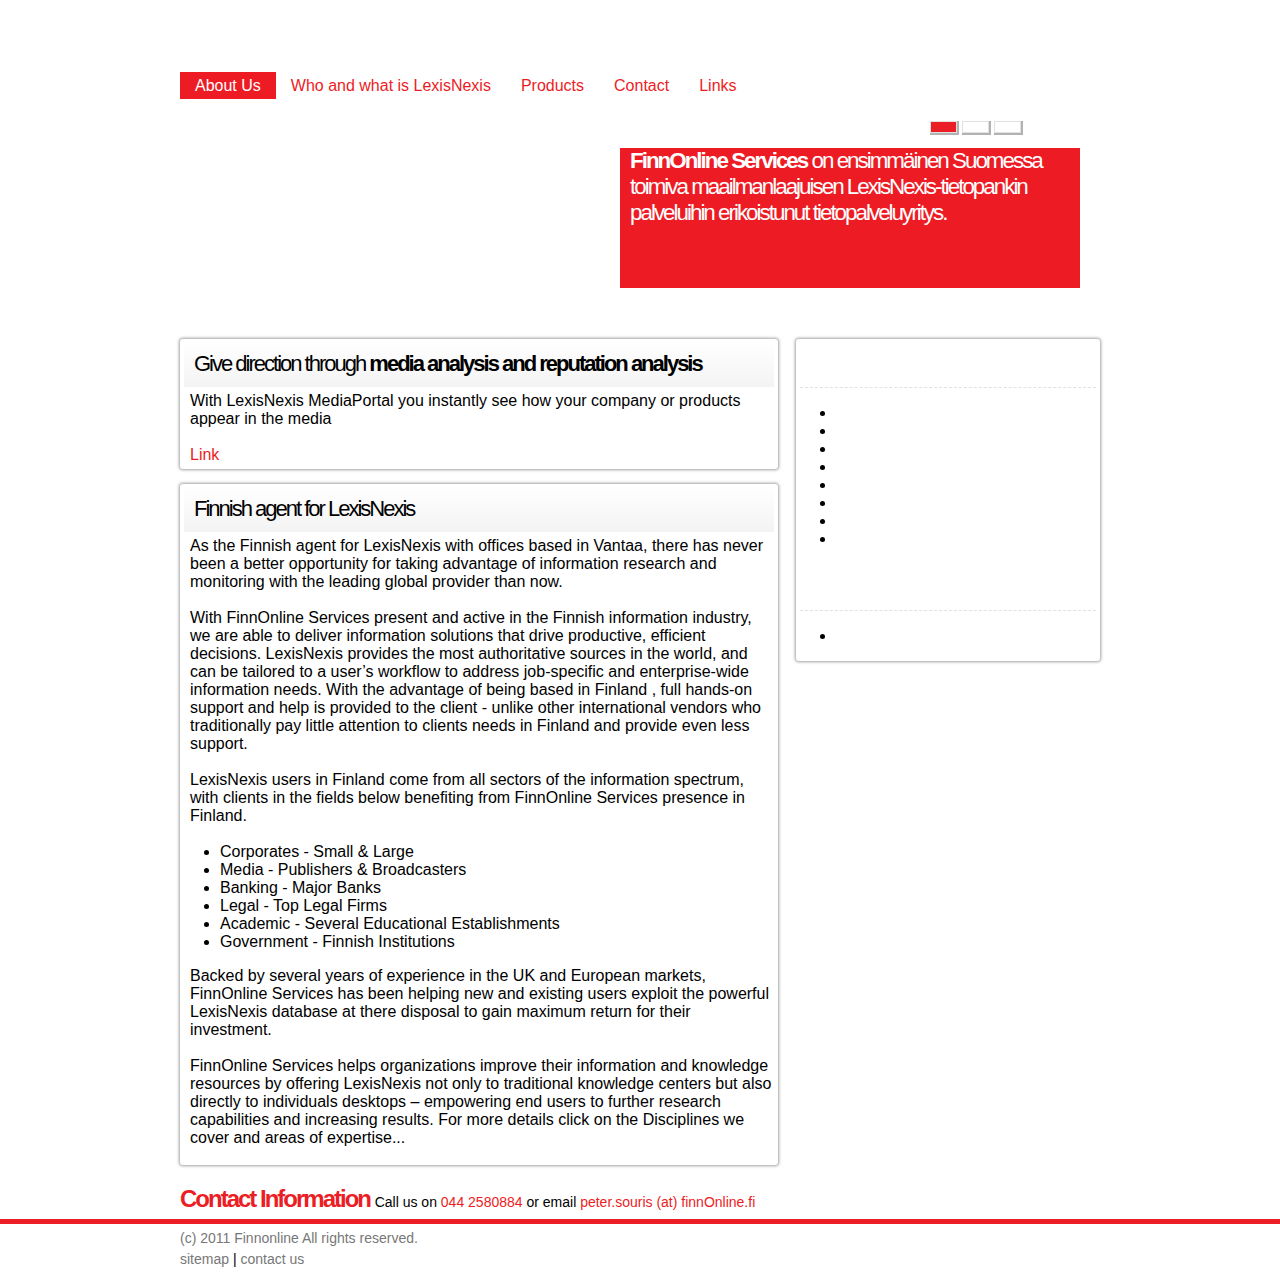
==== index.html @ 4f5ded54 "Revert "Add and include reset stylesheet."" ====
﻿<!DOCTYPE html>
<html lang="en" class="no-js">
<head>
<meta charset='utf-8'>

<title>Finnonline: About Us</title>
  <link rel="stylesheet" href="assets/css/styles.css?e">
    <script src="http://ajax.googleapis.com/ajax/libs/jquery/1.7.1/jquery.min.js"></script>
  <script src="assets/js/main.js"></script>
</head>
<body>
<header class="body home" role="banner">
	<div class="companies group">
		<h1 class="finnonline">FinnOnline</h1>
		<h1 class="nexis">LexisNexis</h1>
	</div>
	<nav class="group">
		<ul>
			<li><a class="target" href="/newsite/">About Us</a></li>
			<li><a href="/who.html">Who and what is LexisNexis</a></li>
			<li><a href="/products.html">Products</a></li>
			<li><a href="/contact.html">Contact </a></li>
			<li><a href="/links.html">Links</a></li>
		</ul>
	</nav>
	<div class="rotateBanner">
		<img src="assets/img/banners/home-banner-1.jpg" alt="" />
		<p><strong>FinnOnline Services</strong> on ensimmäinen Suomessa toimiva maailmanlaajuisen LexisNexis-tietopankin palveluihin erikoistunut tietopalveluyritys.</p>
		<div class="panel withJS">
			<span class="active" data-file="home-banner-1.jpg">
				<a href="#"><strong>FinnOnline Services</strong> on ensimmäinen Suomessa toimiva maailmanlaajuisen LexisNexis-tietopankin palveluihin erikoistunut tietopalveluyritys.</a>
			</span>
			<span data-file="home-banner-2.jpg">
				<a href="#"><strong>FinnOnline Services LexisNexis TotalPatent Visits & Free Trials in 2012</strong> Book your appointment and take advantage of our IP Specialist Marcus Stewart visiting Helsinki.</a>
			</span>
			<span data-file="home-banner-3.jpg">
				<a href="#"><strong>Look out for our Risk and Compliance solutions and FREE TRIALS in 2012 in Lexis Diligence and Continuous Monitoring Solutions.</strong></a>
			</span>
		</div>
	</div>
</header>

<!-- -->
<section class="body group">
    <section class="content">
		<article class="group info">
			<header>
				<a href="#">
					<h2>Give direction through <strong>media analysis and reputation analysis</strong></h2>
					
				</a>
			</header>
			
			<p>With LexisNexis MediaPortal you instantly see how your company or products appear in the media</p>
			<footer><a href="http://internationalsales.lexisnexis.com/mediaportal.aspx/" class="special">Link</a></footer>
		</article>	
	
		<article class="group info">
			<header>
				<a href="#">
					<h2>Finnish agent for LexisNexis</h2>
					
				</a>
			</header>
			<p>As the Finnish agent for LexisNexis with offices based in Vantaa, there has never been a better opportunity for taking
			advantage of information research and monitoring with the leading
			global provider than now. </p> 

			<p>With FinnOnline Services present and active in the Finnish information industry,
			we are able to deliver information solutions that drive
			productive, efficient decisions. LexisNexis provides the most
			authoritative sources in the world, and can be tailored to a
			user&#8217;s workflow to address job-specific and enterprise-wide
			information needs. With the advantage of being based in Finland ,
			full hands-on support and help is provided to the client - unlike
			other international vendors who traditionally pay little
			attention to clients needs in Finland and provide even less
			support.</p>

			<p>LexisNexis users in Finland come from all sectors of the information spectrum, with clients in the fields below benefiting from FinnOnline Services presence in Finland.</p> 

			<ul>
			<li>Corporates - Small &amp; Large  
			</li>
			<li>Media - Publishers &amp; Broadcasters</li>
			<li>Banking - Major Banks </li>    
			<li>Legal  - Top Legal Firms</li>      
			<li>Academic - Several Educational Establishments</li>
			<li>Government - Finnish Institutions</li>
			</ul>

			<p>Backed by several years of experience in the UK and European markets, FinnOnline Services has been helping new and existing users exploit the powerful LexisNexis database at there disposal to gain maximum return for their investment.
			</p>

			<p>FinnOnline Services helps organizations improve their information and knowledge resources by offering LexisNexis not only to traditional knowledge centers but also directly to individuals desktops – empowering end users to further research capabilities and increasing results. For more details click on the Disciplines we cover and areas of expertise... </p>			
						
			<footer></footer>
		</article>
	</section>
	<aside>
		<div class="note info">	
			<header>
				<h2>Services by Setting</h2>
			</header>
			<ul>
				<li><a href="http://internationalsales.lexisnexis.com/our-solutions/corporate/">Corporate & Professional</a></li>    
				<li><a href="http://internationalsales.lexisnexis.com/our-solutions/legal/">Legal</a></li>   
				<li><a href="http://internationalsales.lexisnexis.com/our-solutions/legal/research/protect-your-intellectual-property.aspx/"> IP &amp; Patent</a></li>   
				<li><a href="http://risk.lexisnexis.nl/"> Risk &amp; Compliance</a></li>
				<li><a href="http://internationalsales.lexisnexis.com/our-solutions/academic/">Academic</a></li>
				<li><a href="http://internationalsales.lexisnexis.com/our-solutions/media/default.aspx">Media</a></li>
				<li><a href="http://internationalsales.lexisnexis.com/our-solutions/government/">Government</a></li>
				<li><a href="http://internationalsales.lexisnexis.com/our-solutions/finance/default.aspx">Finance</a></li>
			</ul>

			<header>
				<h2>Services by Product</h2>
			</header>
			<ul>
				<li><a href="http://internationalsales.lexisnexis.com/products/products-by-name.aspx/">Products by Name</a></li>
			</ul>
		</div>
			
	</aside>
</section>
<!-- -->

<div class="neatLine body group">
	<h2 class="body">Contact Information <span class="callInfo">Call us on <span class="special">044 2580884</span> or email <span class="special">peter.souris (at) finnOnline.fi</span>
					</span>
	</h2>
</div>
<footer class="body group" role="contentinfo">
	<p>(c) 2011 Finnonline All rights reserved.</p>
	<a href="">sitemap</a> | <a href="">contact us</a>
</footer>
<script src="http://www.google-analytics.com/urchin.js" type="text/javascript">
</script>
<script type="text/javascript">
_uacct = "UA-2979497-2";
urchinTracker();
</script>
</body>
</html>
---- assets/css/styles.css ----
/*! normalize.css 2011-10-24T11:29 UTC - http://github.com/necolas/normalize.css */

/* =============================================================================
   HTML5 display definitions
   ========================================================================== */

/*
 * Corrects block display not defined in IE6/7/8/9 & FF3
 */

article,
aside,
details,
figcaption,
figure,
footer,
header,
hgroup,
nav,
section {
    display: block;
}

/*
 * Corrects inline-block display not defined in IE6/7/8/9 & FF3
 */

audio,
canvas,
video {
    display: inline-block;
    *display: inline;
    *zoom: 1;
}

/*
 * Prevents modern browsers from displaying 'audio' without controls
 */

audio:not([controls]) {
    display: none;
}

/*
 * Addresses styling for 'hidden' attribute not present in IE7/8/9, FF3, S4
 * Known issue: no IE6 support
 */

[hidden] {
    display: none;
}


/* =============================================================================
   Base
   ========================================================================== */

/*
 * 1. Corrects text resizing oddly in IE6/7 when body font-size is set using em units
 *    http://clagnut.com/blog/348/#c790
 * 2. Keeps page centred in all browsers regardless of content height
 * 3. Prevents iOS text size adjust after orientation change, without disabling user zoom
 *    www.456bereastreet.com/archive/201012/controlling_text_size_in_safari_for_ios_without_disabling_user_zoom/
 */

html {
    font-size: 100%; /* 1 */
    overflow-y: scroll; /* 2 */
    -webkit-text-size-adjust: 100%; /* 3 */
    -ms-text-size-adjust: 100%; /* 3 */
}

/*
 * Addresses margins handled incorrectly in IE6/7
 */

body {
    margin: 0;
}

/* 
 * Addresses font-family inconsistency between 'textarea' and other form elements.
 */

body,
button,
input,
select,
textarea {
    font-family: sans-serif;
}


/* =============================================================================
   Links
   ========================================================================== */

/*
 * Addresses outline displayed oddly in Chrome
 */

a:focus {
    outline: thin dotted;
}

/*
 * Improves readability when focused and also mouse hovered in all browsers
 * people.opera.com/patrickl/experiments/keyboard/test
 */

a:hover,
a:active {
    outline: 0;
}


/* =============================================================================
   Typography
   ========================================================================== */

/*
 * Addresses styling not present in IE7/8/9, S5, Chrome
 */

abbr[title] {
    border-bottom: 1px dotted;
}

/*
 * Addresses style set to 'bolder' in FF3/4, S4/5, Chrome
*/

b, 
strong { 
    font-weight: bold; 
}

blockquote {
    margin: 1em 40px;
}

/*
 * Addresses styling not present in S5, Chrome
 */

dfn {
    font-style: italic;
}

/*
 * Addresses styling not present in IE6/7/8/9
 */

mark {
    background: #ff0;
    color: #000;
}

/*
 * Corrects font family set oddly in IE6, S4/5, Chrome
 * en.wikipedia.org/wiki/User:Davidgothberg/Test59
 */

pre,
code,
kbd,
samp {
    font-family: monospace, serif;
    _font-family: 'courier new', monospace;
    font-size: 1em;
}

/*
 * Improves readability of pre-formatted text in all browsers
 */

pre {
    white-space: pre;
    white-space: pre-wrap;
    word-wrap: break-word;
}

/*
 * 1. Addresses CSS quotes not supported in IE6/7
 * 2. Addresses quote property not supported in S4
 */

/* 1 */

q {
    quotes: none;
}

/* 2 */

q:before,
q:after {
    content: '';
    content: none;
}

small {
    font-size: 75%;
}

/*
 * Prevents sub and sup affecting line-height in all browsers
 * gist.github.com/413930
 */

sub,
sup {
    font-size: 75%;
    line-height: 0;
    position: relative;
    vertical-align: baseline;
}

sup {
    top: -0.5em;
}

sub {
    bottom: -0.25em;
}


/* =============================================================================
   Lists
   ========================================================================== */

ul,
ol {
    margin: 1em 0;
    padding: 0 0 0 40px;
}

dd {
    margin: 0 0 0 40px;
}

nav ul,
nav ol {
    list-style: none;
    list-style-image: none;
}


/* =============================================================================
   Embedded content
   ========================================================================== */

/*
 * 1. Removes border when inside 'a' element in IE6/7/8/9, FF3
 * 2. Improves image quality when scaled in IE7
 *    code.flickr.com/blog/2008/11/12/on-ui-quality-the-little-things-client-side-image-resizing/
 */

img {
    border: 0; /* 1 */
    -ms-interpolation-mode: bicubic; /* 2 */
}

/*
 * Corrects overflow displayed oddly in IE9 
 */

svg:not(:root) {
    overflow: hidden;
}


/* =============================================================================
   Figures
   ========================================================================== */

/*
 * Addresses margin not present in IE6/7/8/9, S5, O11
 */

figure {
    margin: 0;
}


/* =============================================================================
   Forms
   ========================================================================== */

/*
 * Corrects margin displayed oddly in IE6/7
 */

form {
    margin: 0;
}

/*
 * Define consistent border, margin, and padding
 */

fieldset {
    border: 1px solid #c0c0c0;
    margin: 0 2px;
    padding: 0.35em 0.625em 0.75em;
}

/*
 * 1. Corrects color not being inherited in IE6/7/8/9
 * 2. Corrects alignment displayed oddly in IE6/7
 */

legend {
    border: 0; /* 1 */
    *margin-left: -7px; /* 2 */
}

/*
 * 1. Corrects font size not being inherited in all browsers
 * 2. Addresses margins set differently in IE6/7, FF3/4, S5, Chrome
 * 3. Improves appearance and consistency in all browsers
 */

button,
input,
select,
textarea {
    font-size: 100%; /* 1 */
    margin: 0; /* 2 */
    vertical-align: baseline; /* 3 */
    *vertical-align: middle; /* 3 */
}

/*
 * Addresses FF3/4 setting line-height on 'input' using !important in the UA stylesheet
 */

button,
input {
    line-height: normal; /* 1 */
}

/*
 * 1. Improves usability and consistency of cursor style between image-type 'input' and others
 * 2. Corrects inability to style clickable 'input' types in iOS
 * 3. Corrects inner spacing displayed oddly in IE7 without effecting normal text inputs
 *    Known issue: inner spacing remains in IE6
 */

button,
input[type="button"], 
input[type="reset"], 
input[type="submit"] {
    cursor: pointer; /* 1 */
    -webkit-appearance: button; /* 2 */
    *overflow: visible;  /* 3 */
}

/*
 * 1. Addresses box sizing set to content-box in IE8/9
 * 2. Addresses excess padding in IE8/9
 */

input[type="checkbox"],
input[type="radio"] {
    box-sizing: border-box; /* 1 */
    padding: 0; /* 2 */
}

/*
 * 1. Addresses appearance set to searchfield in S5, Chrome
 * 2. Addresses box sizing set to border-box in S5, Chrome (include -moz to future-proof)
 */

input[type="search"] {
    -webkit-appearance: textfield; /* 1 */
    -moz-box-sizing: content-box;
    -webkit-box-sizing: content-box; /* 2 */
    box-sizing: content-box;
}

/*
 * Corrects inner padding displayed oddly in S5, Chrome on OSX
 */

input[type="search"]::-webkit-search-decoration {
    -webkit-appearance: none;
}

/*
 * Corrects inner padding and border displayed oddly in FF3/4
 * www.sitepen.com/blog/2008/05/14/the-devils-in-the-details-fixing-dojos-toolbar-buttons/
 */

button::-moz-focus-inner,
input::-moz-focus-inner {
    border: 0;
    padding: 0;
}

/*
 * 1. Removes default vertical scrollbar in IE6/7/8/9
 * 2. Improves readability and alignment in all browsers
 */

textarea {
    overflow: auto; /* 1 */
    vertical-align: top; /* 2 */
}


/* =============================================================================
   Tables
   ========================================================================== */

/* 
 * Remove most spacing between table cells
 */

table {
    border-collapse: collapse;
    border-spacing: 0;
}
/*end normalize*/

/***** Layout *****/
//use this grey #e0e2df
img.right figure.right {float: right; margin: 0 0 2em 2em;}
img.left, figure.left {float: right; margin: 0 0 2em 2em;}

h1,h2{
	font-weight:normal;
	letter-spacing:-2px;
}

@font-face {
    font-family: 'NobileRegular';
    src: url('../font/nobile-webfont.eot');
    src: url('../font/nobile-webfont.eot?#iefix') format('embedded-opentype'),
         url('../font/nobile-webfont.woff') format('woff'),
         url('../font/nobile-webfont.ttf') format('truetype'),
         url('../font/nobile-webfont.svg#NobileRegular') format('svg');
    font-weight: normal;
    font-style: normal;

}
	
 html,body{
 margin:0;
 padding:0;
font-family:'NobileRegular', Arial, sans-serif;
 }
body{
	background: transparent url('../img/band.jpg') repeat-x 0 0;
}
 /* The Magnificent Clearfix renamed group: Updated to prevent margin-collapsing on child elements.
   j.mp/bestclearfix */
.group:before, .group:after { content: "\0020"; display: block; height: 0; overflow: hidden; }
.group:after { clear: both; }
/* Fix clearfix: blueprintcss.lighthouseapp.com/projects/15318/tickets/5-extra-margin-padding-bottom-of-page */
.group { zoom: 1; }

	
.body {	margin: 0 auto; 
		width: 920px;
		-webkit-transition: all 500ms ease;
		-moz-transition: all 500ms ease;
		-o-transition: all 500ms ease;
		transition: all 500ms ease;		
}

.borderradius  .info{
	-webkit-border-radius: 3px;
	-moz-border-radius: 3px;
	border-radius: 3px;
	-webkit-box-shadow: 0px 0px 3px 1px rgba(100, 100, 100, 0.6);
	-moz-box-shadow: 0px 0px 3px 1px rgba(100, 100, 100, 0.6);
	box-shadow: 0px 0px 3px 1px rgba(100, 100, 100, 0.6);	
	border:none;
}

.info{
	margin-top:15px;
	border:1px solid #e0e2df;
}

.special{
	color:#ED1C24
}

article.group header h2, .note header h2{margin:0;  padding: 10px; color:#000;font-weight: normal;font-size:22px;}
.note header h2{ color:#fff;}
article.group header, .note header{
	margin:2px 4px 5px 4px;
background: transparent url('img/header_bg.jpg') repeat-x 0 0;
background: -moz-linear-gradient(top,  rgba(247,247,247,0) 0%, rgba(237,237,237,0.65) 100%); /* FF3.6+ */
background: -webkit-gradient(linear, left top, left bottom, color-stop(0%,rgba(247,247,247,0)), color-stop(100%,rgba(237,237,237,0.65))); /* Chrome,Safari4+ */
background: -webkit-linear-gradient(top,  rgba(247,247,247,0) 0%,rgba(237,237,237,0.65) 100%); /* Chrome10+,Safari5.1+ */
background: -o-linear-gradient(top,  rgba(247,247,247,0) 0%,rgba(237,237,237,0.65) 100%); /* Opera 11.10+ */
background: -ms-linear-gradient(top,  rgba(247,247,247,0) 0%,rgba(237,237,237,0.65) 100%); /* IE10+ */
background: linear-gradient(top,  rgba(247,247,247,0) 0%,rgba(237,237,237,0.65) 100%); /* W3C */
filter: progid:DXImageTransform.Microsoft.gradient( startColorstr='#00f7f7f7', endColorstr='#a6ededed',GradientType=0 ); /* IE6-9 */
}
.note header{background:none !important;border-bottom:1px dashed #e0e2df;filter:none;}
header.body{
	height:128px;
	position:relative;
	overflow:hidden;
}

header.home{
	height:324px;
}
a{text-decoration:none;}

header.body p a{color: #fff;}
header.body h1.finnonline{
	text-indent: -9999px;
	float:left;
	background: transparent url('../img/FinnOnline_logo.jpg') no-repeat 0 17px;
	width:254px;
	height:73px;
	margin:0;
}
header.body h1.nexis{
	text-indent: -9999px;
	float:right;
	background: transparent url('../img/LN_Horz.jpg') no-repeat 100% 17px;
	width:275px;
	height:73px;
	margin:0;
}
header.body div.companies{
	height: 77px;
}


.rotateBanner{
	display:none;
	position:relative;
	margin-top:15px;
}

header.home .rotateBanner{display:block;}
.rotateBanner .panel{
	position:absolute;
	top:11px;
	right:20px;
	width:150px;
	height:19px;
}
.rotateBanner .panel span{
	display:block;
	width:25px;
	height: 10px;
	border:1px solid #e0e0de;
	float:left;
	margin-right:5px;
	background-color:#fff;
	cursor: pointer;
	text-indent: -9999px;
	-webkit-box-shadow: 1px 1px 0px 1px rgba(0, 0, 0, 0.3);
	-moz-box-shadow: 1px 1px 0px 1px rgba(0, 0, 0, 0.3);
	box-shadow: 1px 1px 0px 1px rgba(0, 0, 0, 0.3); 
}

.rotateBanner .panel span.active{background-color:#eb1e25;}
.rotateBanner img{position:absolute;}
.rotateBanner p{
	width:440px;
	height:140px;
	padding: 0 10px 0 10px;
	position:absolute;
	right: 20px;
	top:16px;
	color: #fff;
	font-size:1.4em;
	letter-spacing: -2px;
	background:#ED1C24;
}

nav ul{margin:0;padding:0;}
nav li{float:left;}
nav li a{text-decoration:none;color:#ED1C24;padding:5px 15px;
-webkit-transition: all 0.2s ease-in-out;
-moz-transition: all 0.2s ease-in-out;
-o-transition: all 0.2s ease-in-out;
transition: all 0.2s ease-in-out;
}
nav li a:hover,
nav li a:focus,
nav li a.target{
	color:#fff;
	background:#ED1C24;
}

article.group footer{
	margin:2px 4px 5px 10px;
}
article.group img{
	float:right;
}
article.group p{
	margin:0 5px 18px 10px;
}
article.group h3{
	margin:5px 5px 20px 10px;
}

article .callInfo .special{
	font-size:25px;
	color:#000;
}
article.contact{
	background: url('../img/image006.jpg'); 
	background-repeat: no-repeat;
	background-position: 98% 57px;
}
section.content{width:65%;float:left;}
section.content .hero{
	margin-top:20px;
}
aside{width:33%;float:right;}

.note{
	background:transparent url(../img/dark.png) repeat 0 0;
	overflow:hidden;	
}
.note p, .note span, .note a{color:#fff;}

.products .note a, .links .note a {display:block;margin:5px 0 5px 0; font-weight:bold; text-decoration:underline; float:left; clear:both;}
.products .note span, .links .note span{float:left;clear:both;margin-bottom:9px;}
.note a:hover {text-decoration:none;}
.products aside div.note div, .links aside div.note div{font-size:12px;}

.note div{margin: 7px;}

.neatLine { border-bottom:5px solid #eb1e25; width:100%;margin-top:20px;padding-bottom:6px;}

.neatLine  h2{
	color:#eb1e25;
	font-weight:bold;
}
.neatLine  h2 .callInfo{color:#000;font-size:14px;font-weight:normal;letter-spacing:0;}

a.arrowLink{
	padding-right:20px;
	color: #000;
	background: transparent url('../img/mini-go-link.jpg') no-repeat 100% 8px;
	line-height: 0.5em;
}
a.arrowLink:hover{
	background-position: 100% -20px;
}

.no-js .withJS{display:none;} 

footer.body {font-size:14px;margin:6px auto 10px auto;}
footer.body  p{margin:0 0 5px 0; color:#777;}
footer.body  a{color:#777;}
@media all and (max-width: 917px) {
	.body{width:611px;}
	section.content, aside{float:none; width:100%;}
    nav li a {padding: 5px 12px;}
}

.fll{float:left;}
.clearLeft{clear:left;}
.clearRight{clear:right;}
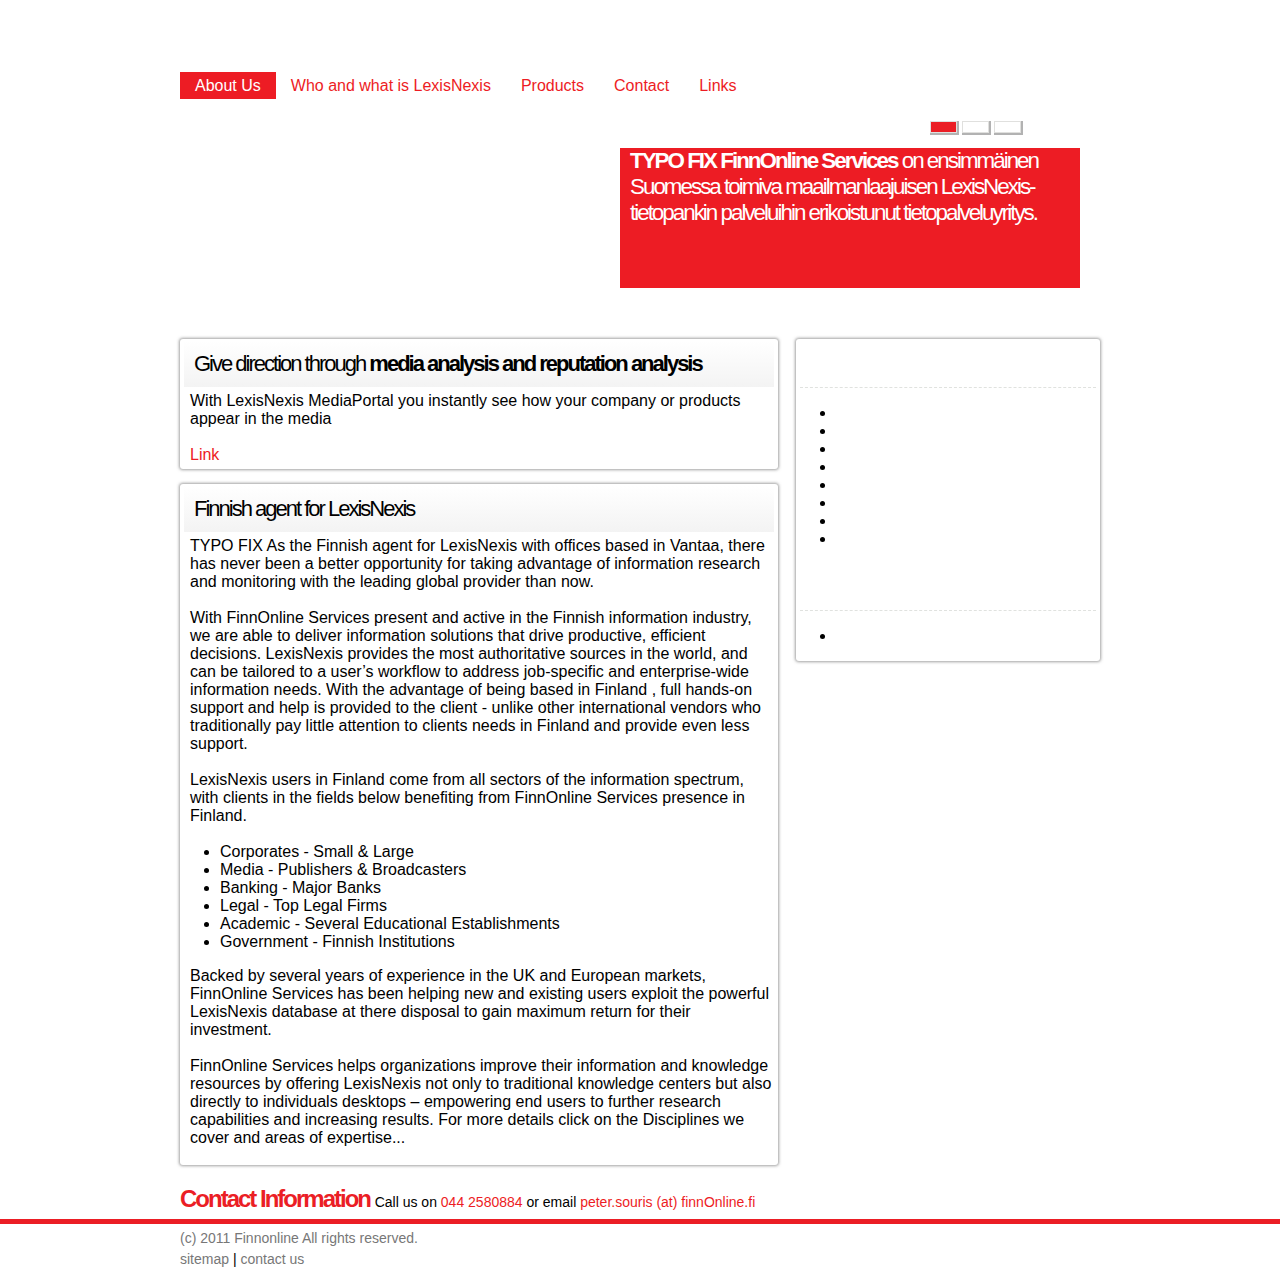
==== commit 45b911f9: "fix small typo" ====
--- a/index.html
+++ b/index.html
@@ -5,6 +5,7 @@
 
 <title>Finnonline: About Us</title>
   <link rel="stylesheet" href="assets/css/styles.css?e">
+  <link rel="stylesheet" href="assets/css/normalize.css">
     <script src="http://ajax.googleapis.com/ajax/libs/jquery/1.7.1/jquery.min.js"></script>
   <script src="assets/js/main.js"></script>
 </head>
@@ -25,7 +26,7 @@
 	</nav>
 	<div class="rotateBanner">
 		<img src="assets/img/banners/home-banner-1.jpg" alt="" />
-		<p><strong>FinnOnline Services</strong> on ensimmäinen Suomessa toimiva maailmanlaajuisen LexisNexis-tietopankin palveluihin erikoistunut tietopalveluyritys.</p>
+		<p><strong>TYPO FIX FinnOnline Services</strong> on ensimmäinen Suomessa toimiva maailmanlaajuisen LexisNexis-tietopankin palveluihin erikoistunut tietopalveluyritys.</p>
 		<div class="panel withJS">
 			<span class="active" data-file="home-banner-1.jpg">
 				<a href="#"><strong>FinnOnline Services</strong> on ensimmäinen Suomessa toimiva maailmanlaajuisen LexisNexis-tietopankin palveluihin erikoistunut tietopalveluyritys.</a>
@@ -62,7 +63,7 @@
 					
 				</a>
 			</header>
-			<p>As the Finnish agent for LexisNexis with offices based in Vantaa, there has never been a better opportunity for taking
+			<p>TYPO FIX As the Finnish agent for LexisNexis with offices based in Vantaa, there has never been a better opportunity for taking
 			advantage of information research and monitoring with the leading
 			global provider than now. </p> 
 
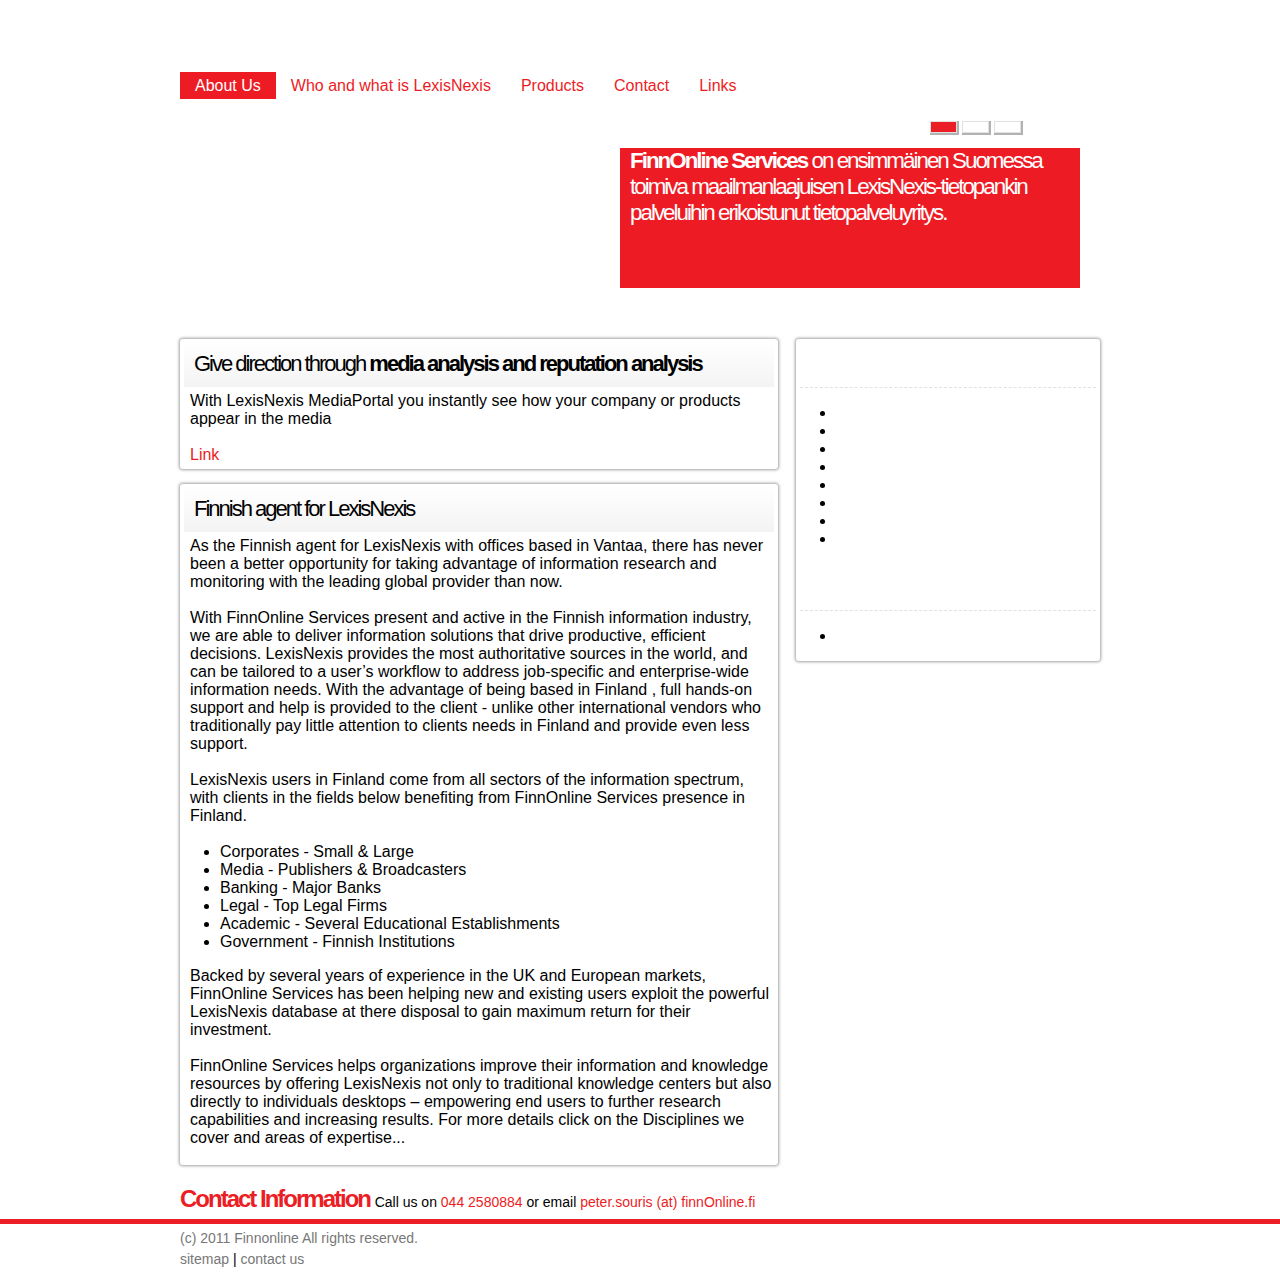
==== commit 28c4487a: "title aaaa" ====
--- a/index.html
+++ b/index.html
@@ -3,7 +3,7 @@
 <head>
 <meta charset='utf-8'>
 
-<title>Finnonline: About Us</title>
+<title>Finnonline: aaaa</title>
   <link rel="stylesheet" href="assets/css/styles.css?e">
   <link rel="stylesheet" href="assets/css/normalize.css">
     <script src="http://ajax.googleapis.com/ajax/libs/jquery/1.7.1/jquery.min.js"></script>
@@ -26,7 +26,7 @@
 	</nav>
 	<div class="rotateBanner">
 		<img src="assets/img/banners/home-banner-1.jpg" alt="" />
-		<p><strong>TYPO FIX FinnOnline Services</strong> on ensimmäinen Suomessa toimiva maailmanlaajuisen LexisNexis-tietopankin palveluihin erikoistunut tietopalveluyritys.</p>
+		<p><strong>FinnOnline Services</strong> on ensimmäinen Suomessa toimiva maailmanlaajuisen LexisNexis-tietopankin palveluihin erikoistunut tietopalveluyritys.</p>
 		<div class="panel withJS">
 			<span class="active" data-file="home-banner-1.jpg">
 				<a href="#"><strong>FinnOnline Services</strong> on ensimmäinen Suomessa toimiva maailmanlaajuisen LexisNexis-tietopankin palveluihin erikoistunut tietopalveluyritys.</a>
@@ -63,7 +63,7 @@
 					
 				</a>
 			</header>
-			<p>TYPO FIX As the Finnish agent for LexisNexis with offices based in Vantaa, there has never been a better opportunity for taking
+			<p>As the Finnish agent for LexisNexis with offices based in Vantaa, there has never been a better opportunity for taking
 			advantage of information research and monitoring with the leading
 			global provider than now. </p> 
 
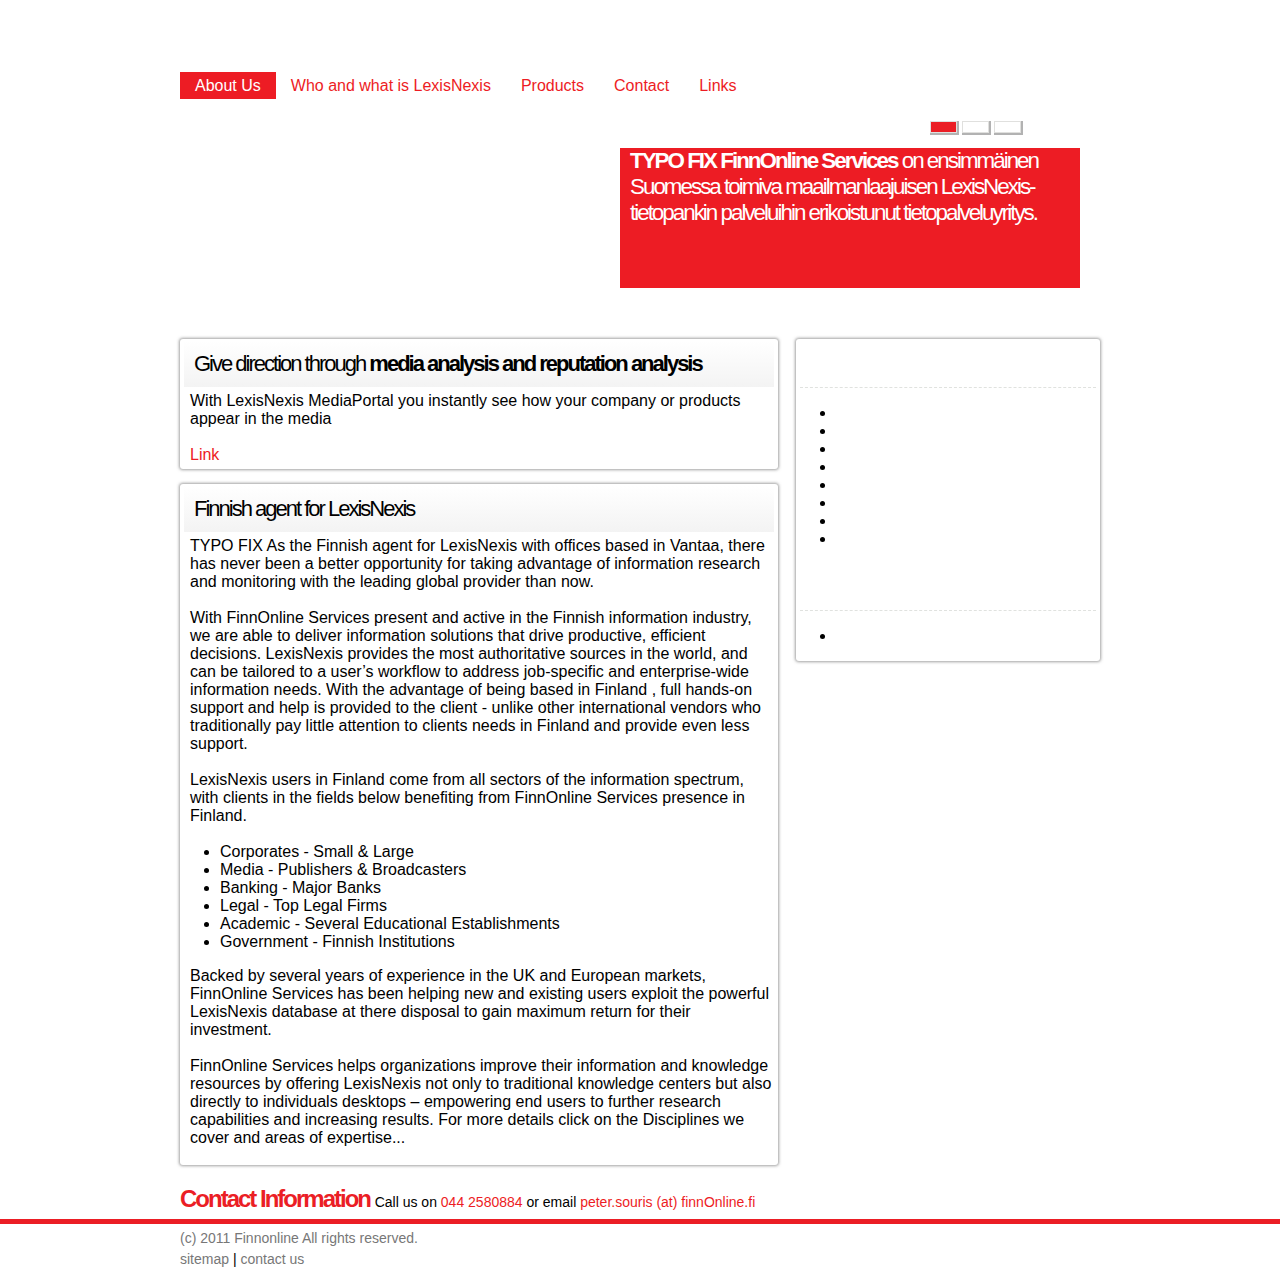
==== commit 21252ff5: "title bbbb" ====
--- a/index.html
+++ b/index.html
@@ -3,7 +3,7 @@
 <head>
 <meta charset='utf-8'>
 
-<title>Finnonline: aaaa</title>
+<title>Finnonline: bbbbb</title>
   <link rel="stylesheet" href="assets/css/styles.css?e">
   <link rel="stylesheet" href="assets/css/normalize.css">
     <script src="http://ajax.googleapis.com/ajax/libs/jquery/1.7.1/jquery.min.js"></script>
@@ -26,7 +26,7 @@
 	</nav>
 	<div class="rotateBanner">
 		<img src="assets/img/banners/home-banner-1.jpg" alt="" />
-		<p><strong>FinnOnline Services</strong> on ensimmäinen Suomessa toimiva maailmanlaajuisen LexisNexis-tietopankin palveluihin erikoistunut tietopalveluyritys.</p>
+		<p><strong>TYPO FIX FinnOnline Services</strong> on ensimmäinen Suomessa toimiva maailmanlaajuisen LexisNexis-tietopankin palveluihin erikoistunut tietopalveluyritys.</p>
 		<div class="panel withJS">
 			<span class="active" data-file="home-banner-1.jpg">
 				<a href="#"><strong>FinnOnline Services</strong> on ensimmäinen Suomessa toimiva maailmanlaajuisen LexisNexis-tietopankin palveluihin erikoistunut tietopalveluyritys.</a>
@@ -63,7 +63,7 @@
 					
 				</a>
 			</header>
-			<p>As the Finnish agent for LexisNexis with offices based in Vantaa, there has never been a better opportunity for taking
+			<p>TYPO FIX As the Finnish agent for LexisNexis with offices based in Vantaa, there has never been a better opportunity for taking
 			advantage of information research and monitoring with the leading
 			global provider than now. </p> 
 
